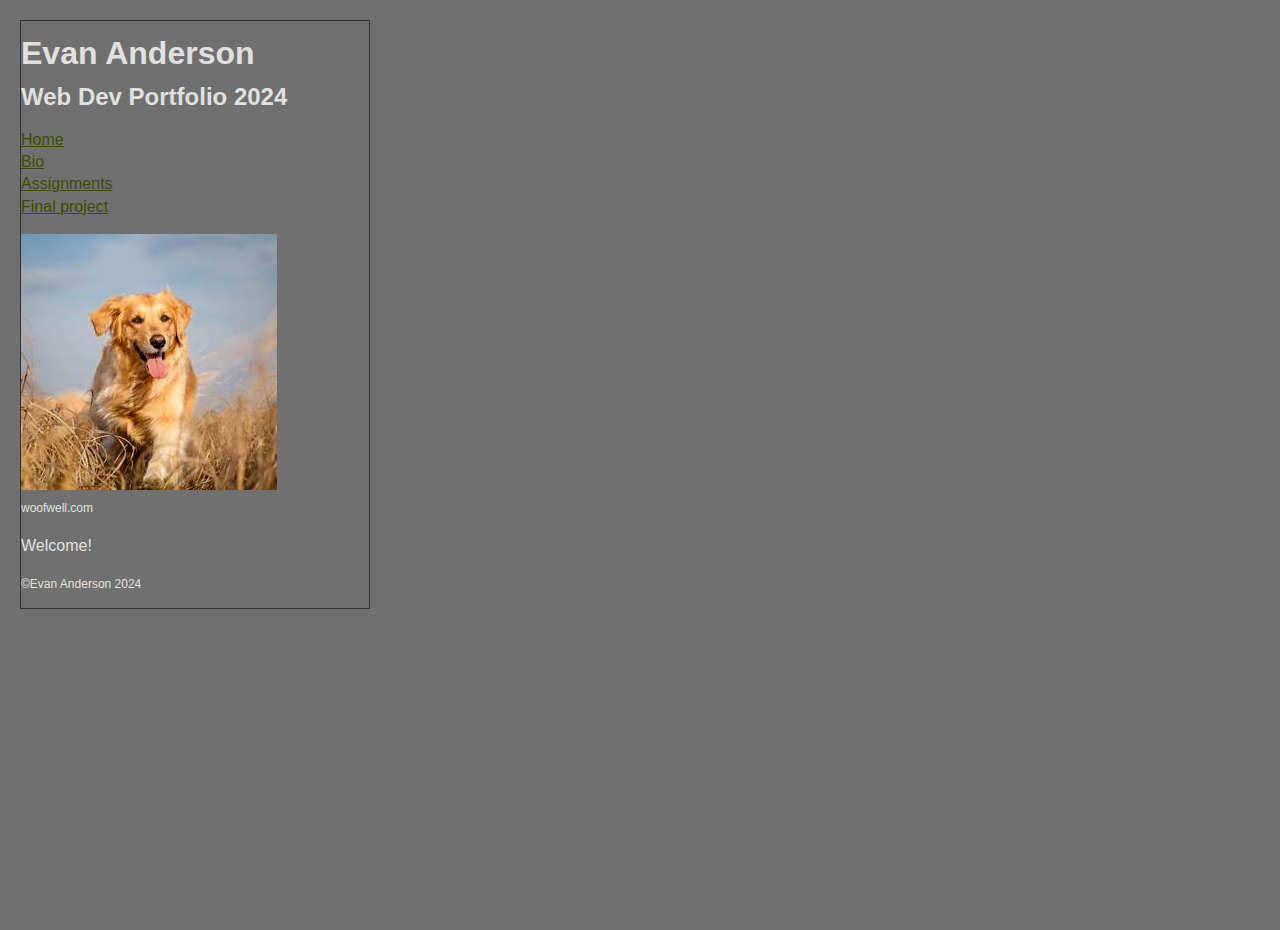
==== index.html @ cba02695 "Add files via upload" ====
<!DOCTYPE html>

<html>

<head>
	
	<meta charset="utf-8">
	
	<title>Portfolio, Evan Anderson</title>
	
	<link rel="stylesheet" href="css/style.css">	
	
</head>


<body>

  <div id="container">
<header>	
	<h1>Evan Anderson </h1>
	<h2>Web Dev Portfolio 2024</h2>
</header>


<nav>
    <ul>
      <li><a href="index.html">Home</a></li>
      <li><a href="bio.html">Bio</a></li>
      <li><a href="assignments.html">Assignments</a></li>
      <li><a href="final-project.html">Final project</a></li>
    </ul>
  </nav>

  <main>
	<figure>
		<img src="img/goldenRetriever.JPG" alt="A Dog">
		<figcaption>woofwell.com</figcaption>
	  </figure>
	
	  <p>
		Welcome!
	  </p>

  </main>

  <footer>
    <p>&#169;Evan Anderson 2024</p>
  </footer>




  </div><!-- close "container" -->
  

</body>
	
</html>
---- css/style.css ----
/* Basic CSS resets -- leveling slight inconsistencies in browsers */
html, body {
	margin:0px;
	padding:0px;
	height:100%;
}

html {
		/* Standard text-settings below */
	font-size: 1em;
    line-height: 1.4em;
}




body {
	font-family: sans-serif;
	background: #707070;
	color: #e0e0de;
	margin: 10px;
	padding: 10px;
	max-width: 350px;
	
}


#container {
	border: 1px solid rgb(51, 51, 50)
}



ul {
	list-style: none;
	padding-left: 0px;
  }
  a {
	color: rgb(63, 75, 3);
  }
  
  a:hover {
	color: rgb(128,0,128);
  }
  
 
 
  figure {
	margin: 0px;
  }

  figure img {
	max-width: 256px;
	max-height: 256px;
	width: 100%;
  }

  figcaption, footer {
	font-size: 0.75em;
  }
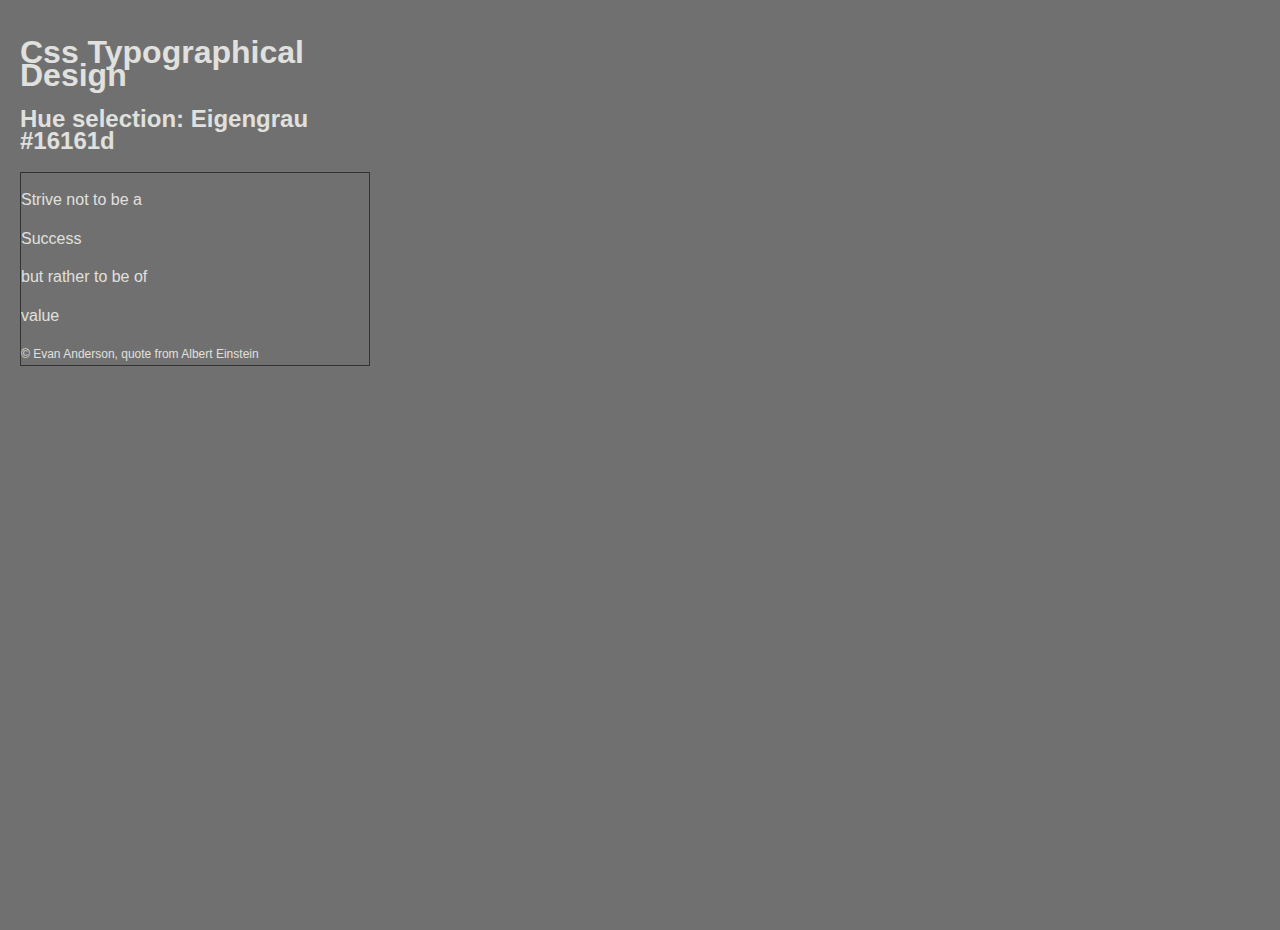
==== commit 713ef8ca: "Add files via upload" ====
--- a/index.html
+++ b/index.html
@@ -6,46 +6,28 @@
 	
 	<meta charset="utf-8">
 	
-	<title>Portfolio, Evan Anderson</title>
+	<title>Assignment 4</title>
 	
 	<link rel="stylesheet" href="css/style.css">	
+	<link rel="preconnect" href="https://fonts.googleapis.com">
+	<link rel="preconnect" href="https://fonts.gstatic.com" crossorigin>
+	<link href="https://fonts.googleapis.com/css2?family=Bebas+Neue&display=swap" rel="stylesheet">
 	
 </head>
 
 
 <body>
+<h1>Css Typographical Design</h1>
+<h2>Hue selection: Eigengrau #16161d </h2>
 
   <div id="container">
-<header>	
-	<h1>Evan Anderson </h1>
-	<h2>Web Dev Portfolio 2024</h2>
-</header>
+	<p id="p1">Strive not to be a</p1>
+	<p id="p2">Success</p>
+	<p id="p3">but rather to be of</p>
+	<p id="p4"> value</p>
+	<footer>&#169; Evan Anderson, quote from Albert Einstein</footer>
+	
 
-
-<nav>
-    <ul>
-      <li><a href="index.html">Home</a></li>
-      <li><a href="bio.html">Bio</a></li>
-      <li><a href="assignments.html">Assignments</a></li>
-      <li><a href="final-project.html">Final project</a></li>
-    </ul>
-  </nav>
-
-  <main>
-	<figure>
-		<img src="img/goldenRetriever.JPG" alt="A Dog">
-		<figcaption>woofwell.com</figcaption>
-	  </figure>
-	
-	  <p>
-		Welcome!
-	  </p>
-
-  </main>
-
-  <footer>
-    <p>&#169;Evan Anderson 2024</p>
-  </footer>
 
 
 
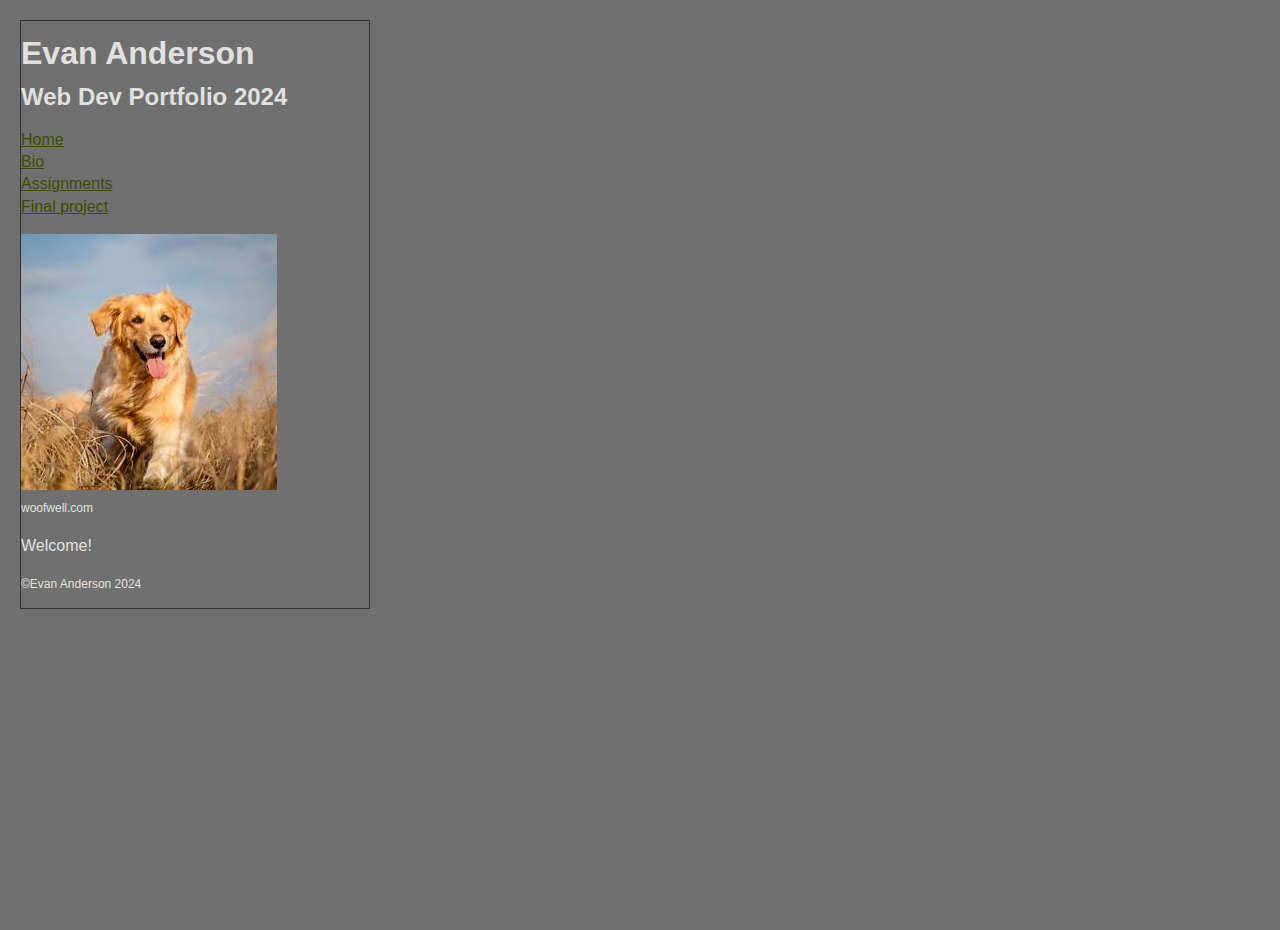
==== commit e4ac4d02: "Add files via upload" ====
--- a/index.html
+++ b/index.html
@@ -6,28 +6,46 @@
 	
 	<meta charset="utf-8">
 	
-	<title>Assignment 4</title>
+	<title>Portfolio, Evan Anderson</title>
 	
 	<link rel="stylesheet" href="css/style.css">	
-	<link rel="preconnect" href="https://fonts.googleapis.com">
-	<link rel="preconnect" href="https://fonts.gstatic.com" crossorigin>
-	<link href="https://fonts.googleapis.com/css2?family=Bebas+Neue&display=swap" rel="stylesheet">
 	
 </head>
 
 
 <body>
-<h1>Css Typographical Design</h1>
-<h2>Hue selection: Eigengrau #16161d </h2>
 
   <div id="container">
-	<p id="p1">Strive not to be a</p1>
-	<p id="p2">Success</p>
-	<p id="p3">but rather to be of</p>
-	<p id="p4"> value</p>
-	<footer>&#169; Evan Anderson, quote from Albert Einstein</footer>
+<header>	
+	<h1>Evan Anderson </h1>
+	<h2>Web Dev Portfolio 2024</h2>
+</header>
+
+
+<nav>
+    <ul>
+      <li><a href="index.html">Home</a></li>
+      <li><a href="bio.html">Bio</a></li>
+      <li><a href="assignments.html">Assignments</a></li>
+      <li><a href="final-project.html">Final project</a></li>
+    </ul>
+  </nav>
+
+  <main>
+	<figure>
+		<img src="/img/goldenRetriever.JPG" alt="A Dog">
+		<figcaption>woofwell.com</figcaption>
+	  </figure>
 	
+	  <p>
+		Welcome!
+	  </p>
 
+  </main>
+
+  <footer>
+    <p>&#169;Evan Anderson 2024</p>
+  </footer>
 
 
 
@@ -37,4 +55,4 @@
 
 </body>
 	
-</html> +</html> 
